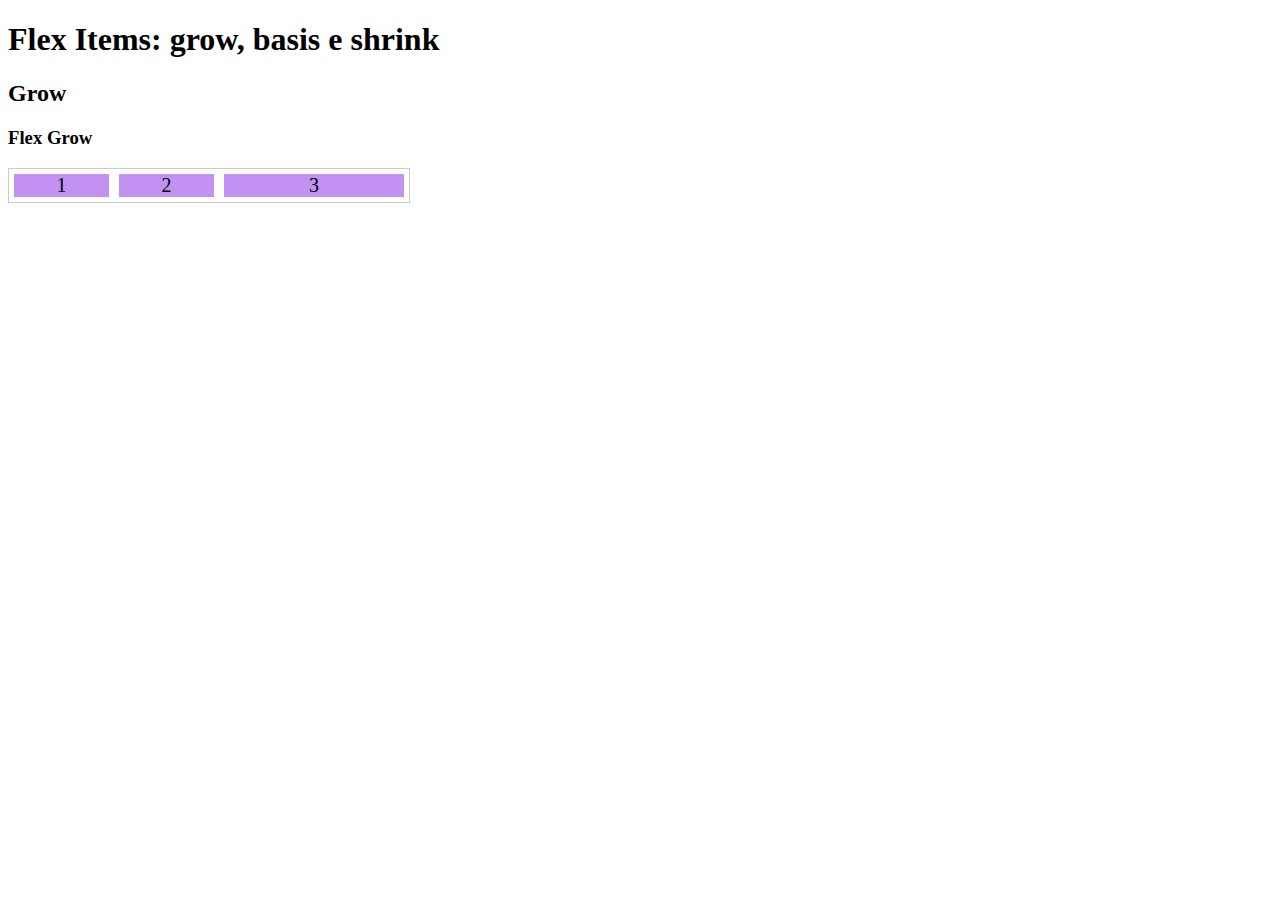
==== 06-flex-items-parte1-grow-basis-shrink/index.html @ f4296174 "adicionado aula 06-flex-items-grow" ====
<!DOCTYPE html>
<html lang="en">
<head>
  <meta charset="UTF-8">
  <meta name="viewport" content="width=device-width, initial-scale=1.0">
  <title>Flex Items: grow, basis e shrink</title>

  <link rel="stylesheet" href="./css/global.css">
  <link rel="stylesheet" href="./css/style.css">
</head>
<body>
  <h1>Flex Items: grow, basis e shrink</h1>

<section>
  <h2>Grow</h2>

  <h3>Flex Grow</h3>
  <div class="container">
    <div class="item grow-1">1</div>
    <div class="item grow-1">2</div>
    <div class="item grow-2">3</div>
  </div>
</section>

<!-- <section>
  <h2>Basis</h2>

  <div class="container">
    <div class="item grow-1 basis-100">Lorem 123</div>
    <div class="item grow-2 basis-200">Lorem 123 456</div>
    <div class="item grow-3 basis-300">Lorem hjdfhwedfuefg</div>
  </div>
</section>

<section>
  <h2>Shrink</h2>

  <div class="container">
    <div class="item grow-1 shrink-100">1</div>
    <div class="item grow-2 shrink-200">2</div>
    <div class="item grow-3 shrink-200">3</div>
  </div>
</section> -->

</body>
</html>
---- 06-flex-items-parte1-grow-basis-shrink/css/global.css ----
.container {
  display: flex;
  max-width: 400px;
  border: 1px solid #ccc;
}

.item {
  background-color: rgb(195, 145, 241);
  font-size: 20px;
  margin: 5px;
  text-align: center;
}
---- 06-flex-items-parte1-grow-basis-shrink/css/style.css ----
.grow-0 {
  flex-grow: 0;
}

.grow-1 {
  flex-grow: 1;
}

.grow-2 {
  flex-grow: 2;
}

.grow-3 {
  flex-grow: 3;
}

.basis-100 {
  flex-basis: 100px;
}

.basis-200 {
  flex-basis: 200px;
}

.basis-300 {
  flex-basis: 300px;
}

.shrink-0 {
  flex-shrink: 0;
}

.shrink-1 {
  flex-shrink: 1;
}

.shrink-2 {
  flex-shrink: 2;
}

.shrink-3 {
  flex-shrink: 3;
}

.shrink .item {
  width: 200px;
}
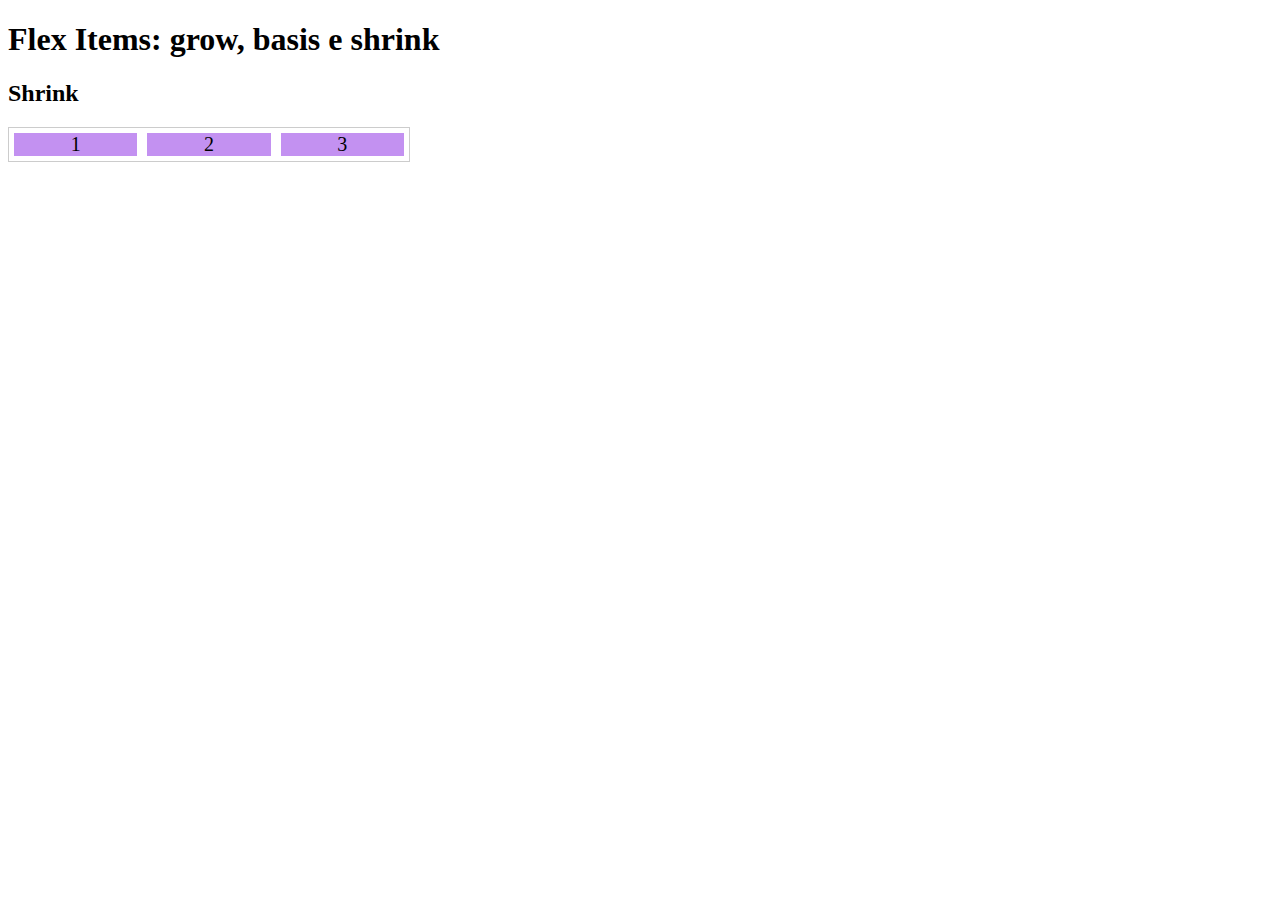
==== commit 2062671c: "adicionado aula 06 - Basis/Shrink" ====
--- a/06-flex-items-parte1-grow-basis-shrink/index.html
+++ b/06-flex-items-parte1-grow-basis-shrink/index.html
@@ -11,7 +11,7 @@
 <body>
   <h1>Flex Items: grow, basis e shrink</h1>
 
-<section>
+<!-- <section>
   <h2>Grow</h2>
 
   <h3>Flex Grow</h3>
@@ -20,27 +20,27 @@
     <div class="item grow-1">2</div>
     <div class="item grow-2">3</div>
   </div>
-</section>
+</section> -->
 
 <!-- <section>
   <h2>Basis</h2>
 
   <div class="container">
     <div class="item grow-1 basis-100">Lorem 123</div>
-    <div class="item grow-2 basis-200">Lorem 123 456</div>
-    <div class="item grow-3 basis-300">Lorem hjdfhwedfuefg</div>
+    <div class="item grow-1 basis-200">Lorem 123 456</div>
+    <div class="item grow-1 basis-300">Lorem hjdfhwedfuefg</div>
   </div>
-</section>
+</section> -->
 
 <section>
   <h2>Shrink</h2>
 
   <div class="container">
-    <div class="item grow-1 shrink-100">1</div>
-    <div class="item grow-2 shrink-200">2</div>
-    <div class="item grow-3 shrink-200">3</div>
+    <div class="item grow-1 shrink-0">1</div>
+    <div class="item grow-1 shrink-0">2</div>
+    <div class="item grow-1 shrink-0">3</div>
   </div>
-</section> -->
+</section>
 
 </body>
 </html>